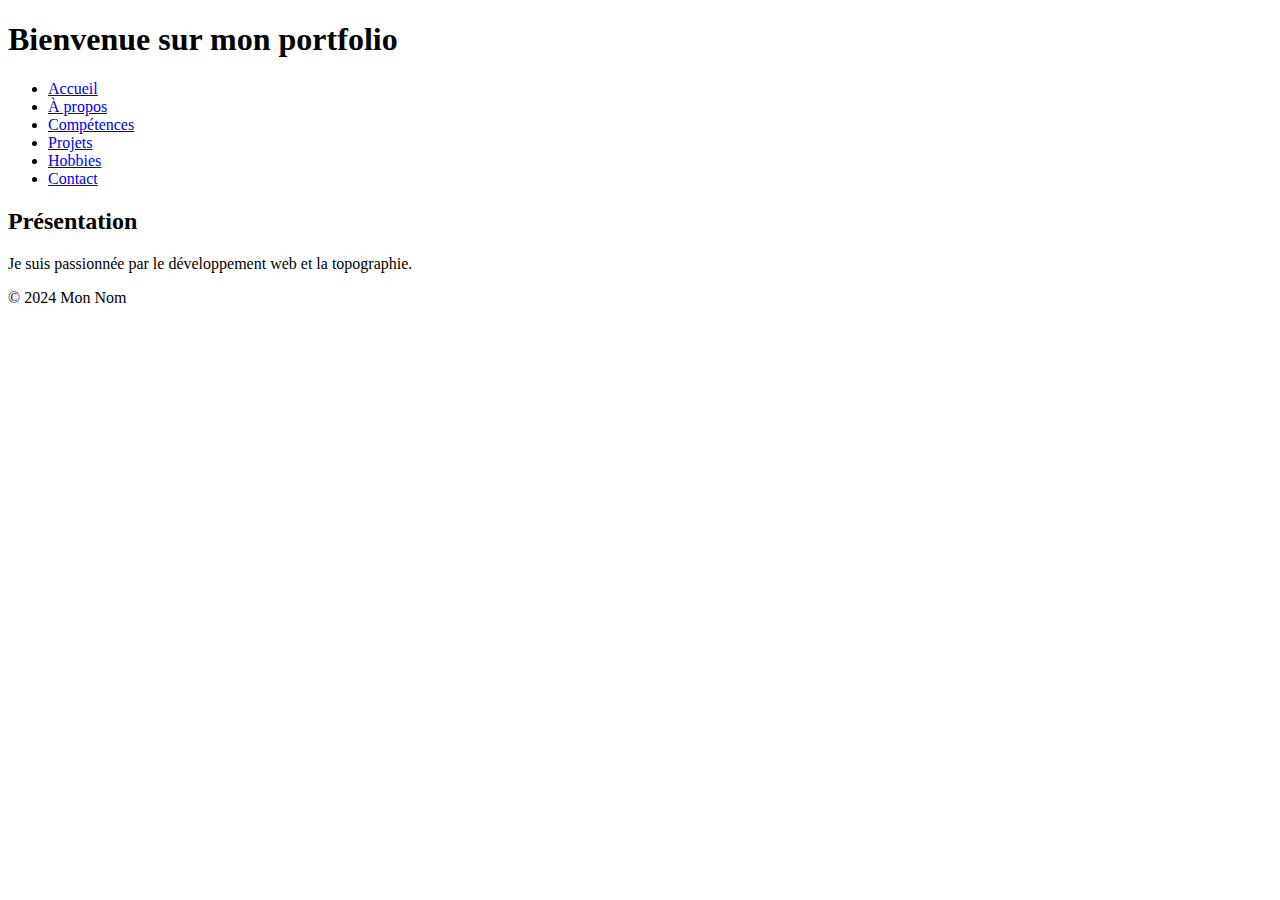
==== Desktop/Activite2/Projet_Final/index.html @ 9ee1ff24 "Ajout du fichier index.html" ====
<!DOCTYPE html>
<html lang="fr">
<head>
    <meta charset="UTF-8">
    <meta name="viewport" content="width=device-width, initial-scale=1.0">
    <title>Mon Portfolio</title>
    <link rel="stylesheet" href="styles.css">
</head>
<body>
    <header>
        <h1>Bienvenue sur mon portfolio</h1>
        <nav>
            <ul>
                <li><a href="index.html">Accueil</a></li>
                <li><a href="about.html">À propos</a></li>
                <li><a href="skills.html">Compétences</a></li>
                <li><a href="projects.html">Projets</a></li>
                <li><a href="hobbies.html">Hobbies</a></li>
                <li><a href="contact.html">Contact</a></li>
            </ul>
        </nav>
    </header>
    <main>
        <section>
            <h2>Présentation</h2>
            <p>Je suis passionnée par le développement web et la topographie.</p>
        </section>
    </main>
    <footer>
        <p>&copy; 2024 Mon Nom</p>
    </footer>
</body>
</html>
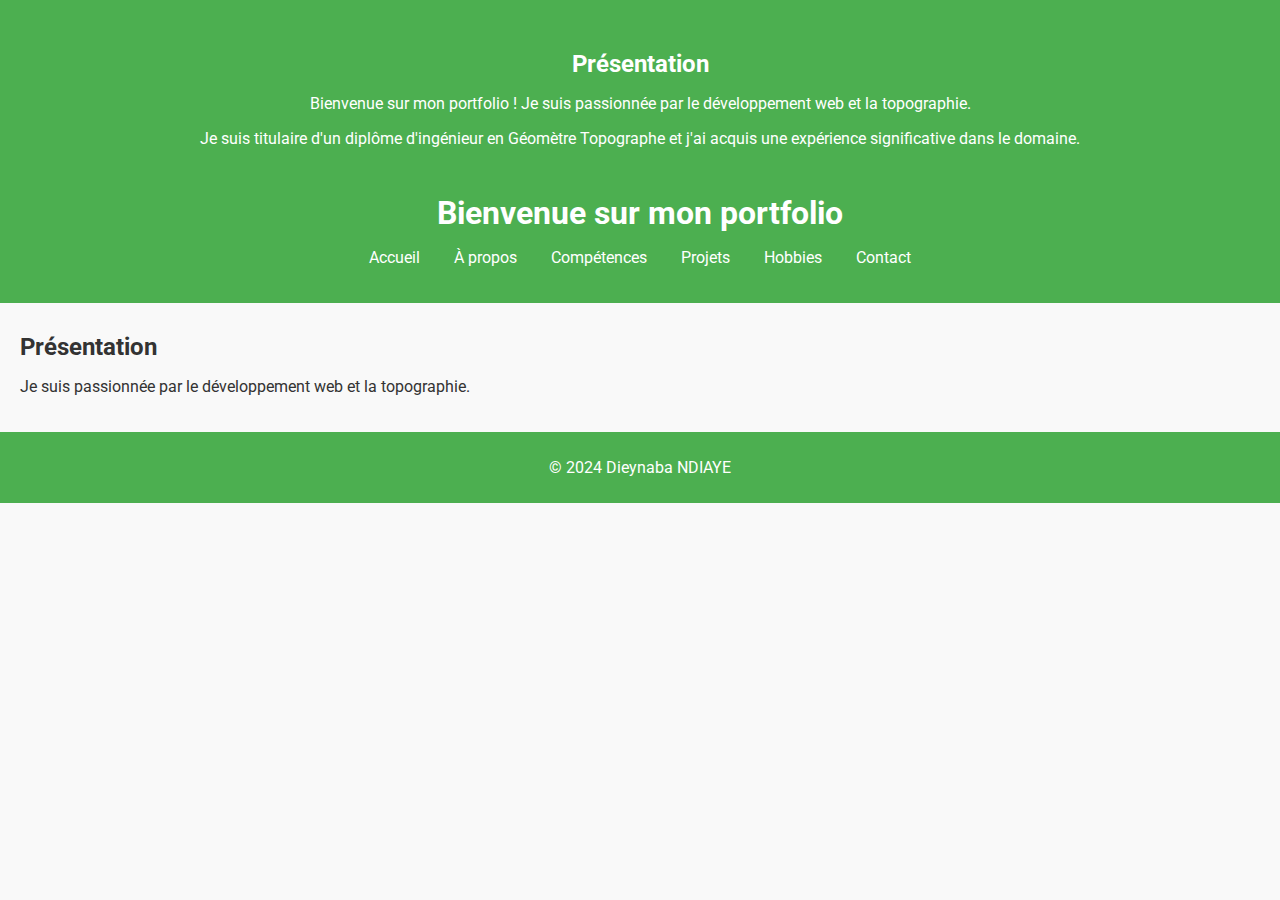
==== commit 57526bdf: "Renommé Accueil.html en index.html" ====
--- a/Desktop/Activite2/Projet_Final/index.html
+++ b/Desktop/Activite2/Projet_Final/index.html
@@ -5,9 +5,17 @@
     <meta name="viewport" content="width=device-width, initial-scale=1.0">
     <title>Mon Portfolio</title>
     <link rel="stylesheet" href="styles.css">
+    <link href="https://fonts.googleapis.com/css2?family=Roboto:wght@400;700&display=swap" rel="stylesheet">
 </head>
 <body>
     <header>
+        <main>
+            <section>
+                <h2>Présentation</h2>
+                <p>Bienvenue sur mon portfolio ! Je suis passionnée par le développement web et la topographie.</p>
+                <p>Je suis titulaire d'un diplôme d'ingénieur en Géomètre Topographe et j'ai acquis une expérience significative dans le domaine.</p>
+            </section>
+        </main>        
         <h1>Bienvenue sur mon portfolio</h1>
         <nav>
             <ul>
@@ -27,7 +35,7 @@
         </section>
     </main>
     <footer>
-        <p>&copy; 2024 Mon Nom</p>
+        <p>&copy; 2024 Dieynaba NDIAYE</p>
     </footer>
 </body>
 </html>
--- a/Desktop/Activite2/Projet_Final/styles.css
+++ b/Desktop/Activite2/Projet_Final/styles.css
@@ -0,0 +1,91 @@
+/* styles.css */
+
+body {
+    
+    font-family: 'Roboto', sans-serif;
+    background-color: #F9F9F9;
+    color: #333333;
+    margin: 0;
+    padding: 0;
+}
+
+header {
+    background-color: #4CAF50;
+    color: white;
+    padding: 20px;
+    text-align: center;
+}
+
+nav ul {
+    list-style-type: none;
+    padding: 0;
+}
+
+nav ul li {
+    display: inline;
+    margin: 0 15px;
+}
+
+nav ul li a {
+    color: white;
+    text-decoration: none;
+}
+
+nav ul li a:hover {
+    color: #FFC107; /* Couleur d'accentuation au survol */
+}
+
+h1, h2 {
+    margin: 10px 0;
+}
+
+main {
+    padding: 20px;
+}
+
+footer {
+    text-align: center;
+    padding: 10px 0;
+    background-color: #4CAF50;
+    color: white;
+    position: relative;
+    bottom: 0;
+    width: 100%;
+}
+
+form {
+    display: flex;
+    flex-direction: column;
+}
+
+form label {
+    margin: 10px 0 5px;
+}
+
+form input, form textarea {
+    padding: 10px;
+    margin-bottom: 15px;
+    border: 1px solid #ccc;
+    border-radius: 4px;
+}
+
+form button {
+    padding: 10px;
+    background-color: #4CAF50;
+    color: white;
+    border: none;
+    border-radius: 4px;
+    cursor: pointer;
+}
+
+form button:hover {
+    background-color: #FFC107; /* Couleur d'accentuation au survol */
+}
+.project {
+    transition: transform 0.3s; /* Animation de la transformation */
+}
+
+.project:hover {
+    transform: scale(1.05); /* Agrandissement lors du survol */
+}
+
